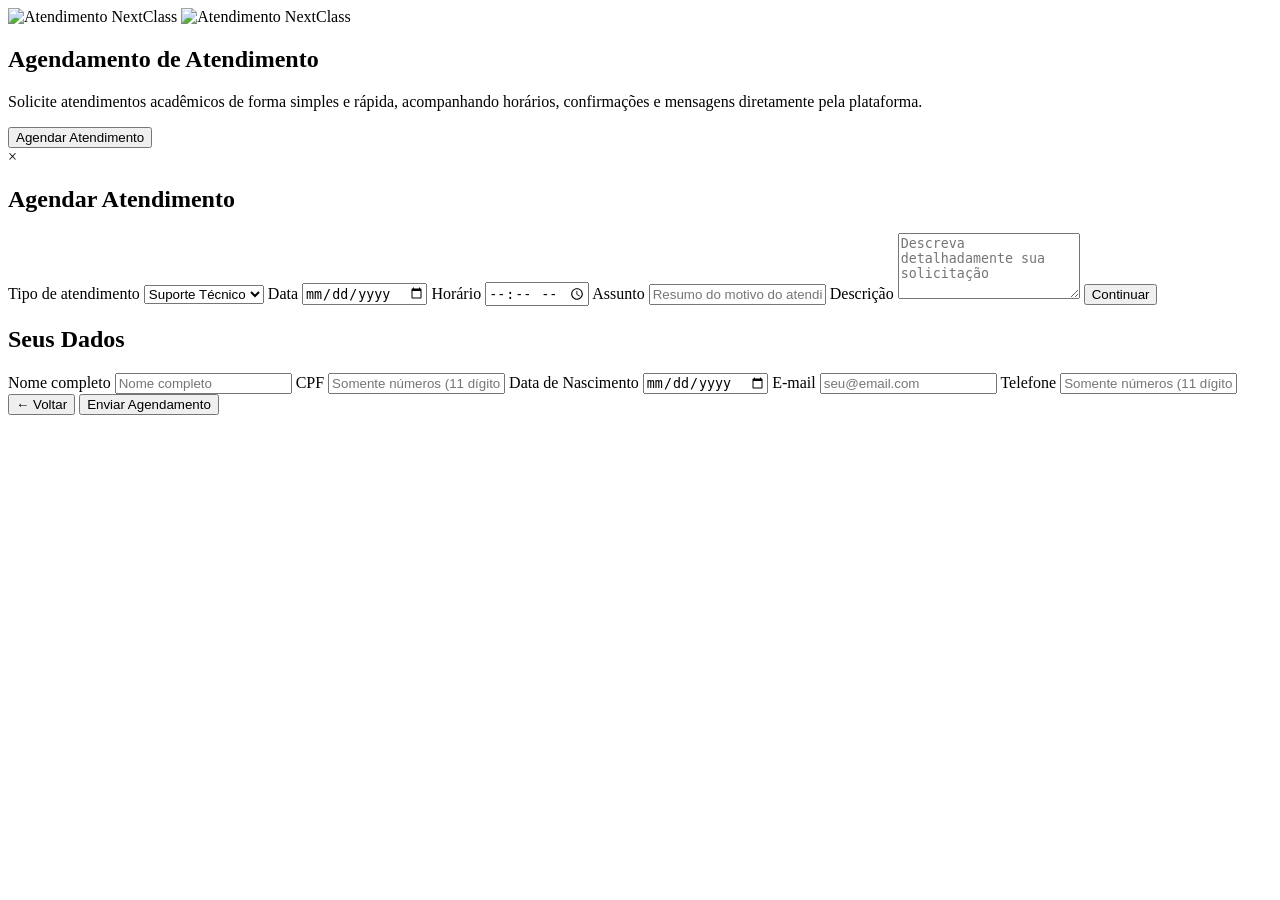
==== src/main/resources/templates/atendimento.html @ 5ac5b617 "feat: add page HTML to Atendimento" ====
<!DOCTYPE html>
<html xmlns:th="http://www.thymeleaf.org"
      th:replace="~{fragments/layout :: layout(
          titulo='Agendamento de Atendimento',
          paginaAtual='atendimento',
          conteudo=~{::main},
          estilos=~{::link},
          scripts=~{::script})}">

<head>
    <link rel="stylesheet" th:href="@{/css/atendimento.css}">
</head>

<body>
<main>

    <section class="about-system">
        <div class="about-container">

            <div class="about-image">
                <img th:src="@{/assets/atendimento-icon.png}" class="logo-dark" alt="Atendimento NextClass">
                <img th:src="@{/assets/atendimento-icon-white.png}" class="logo-white" alt="Atendimento NextClass">
            </div>

            <div class="about-text">
                <h2>Agendamento de Atendimento</h2>
                <p>
                    Solicite atendimentos acadêmicos de forma simples e rápida, acompanhando
                    horários, confirmações e mensagens diretamente pela plataforma.
                </p>
                <button id="abrirModal">Agendar Atendimento</button>
            </div>

        </div>
    </section>

    <!-- MODAL -->
    <div class="modal" id="modal">
        <div class="modal-content">

            <span class="fechar" id="fecharModal">&times;</span>
            <div class="etapa active" id="etapa1">

                <h2>Agendar Atendimento</h2>

                <label for="tipo">Tipo de atendimento</label>
                <select id="tipo" name="tipo">
                    <option value="SUPORTE">Suporte Técnico</option>
                    <option value="ACADEMICO">Acadêmico</option>
                    <option value="FINANCEIRO">Financeiro</option>
                    <option value="OUTRO">Outro</option>
                </select>

                <label for="data">Data</label>
                <input type="date" id="data" name="data">

                <label for="hora">Horário</label>
                <input type="time" id="hora" name="hora" min="08:00" max="19:00">

                <label for="assunto">Assunto</label>
                <input type="text" id="assunto" name="assunto"
                       placeholder="Resumo do motivo do atendimento" maxlength="200">

                <label for="descricao">Descrição</label>
                <textarea id="descricao" name="descricao"
                          placeholder="Descreva detalhadamente sua solicitação"
                          maxlength="2000" rows="4"></textarea>

                <button id="proxima" type="button">Continuar</button>

            </div>
            <div class="etapa" id="etapa2">

                <h2>Seus Dados</h2>

                <input type="hidden" id="tipoHidden">
                <input type="hidden" id="dataHidden">
                <input type="hidden" id="horaHidden">
                <input type="hidden" id="assuntoHidden">
                <input type="hidden" id="descricaoHidden">

                <label for="nomeCompleto">Nome completo</label>
                <input type="text" id="nomeCompleto" name="nomeCompleto"
                       placeholder="Nome completo" maxlength="100">

                <label for="cpf">CPF</label>
                <input type="text" id="cpf" name="cpf"
                       placeholder="Somente números (11 dígitos)" maxlength="11">

                <label for="dataNascimento">Data de Nascimento</label>
                <input type="date" id="dataNascimento" name="dataNascimento">

                <label for="email">E-mail</label>
                <input type="email" id="email" name="email" placeholder="seu@email.com">

                <label for="telefone">Telefone</label>
                <input type="tel" id="telefone" name="telefone"
                       placeholder="Somente números (11 dígitos)" maxlength="11">

                <div id="mensagemRetorno" style="display:none; margin-top:10px;"></div>

                <div class="etapa2-botoes">
                    <button id="voltar" type="button">&#8592; Voltar</button>
                    <button id="enviarAgendamento" type="button">Enviar Agendamento</button>
                </div>

            </div>

        </div>
    </div>

</main>

<script th:src="@{/js/atendimento.js}"></script>
</body>
</html>
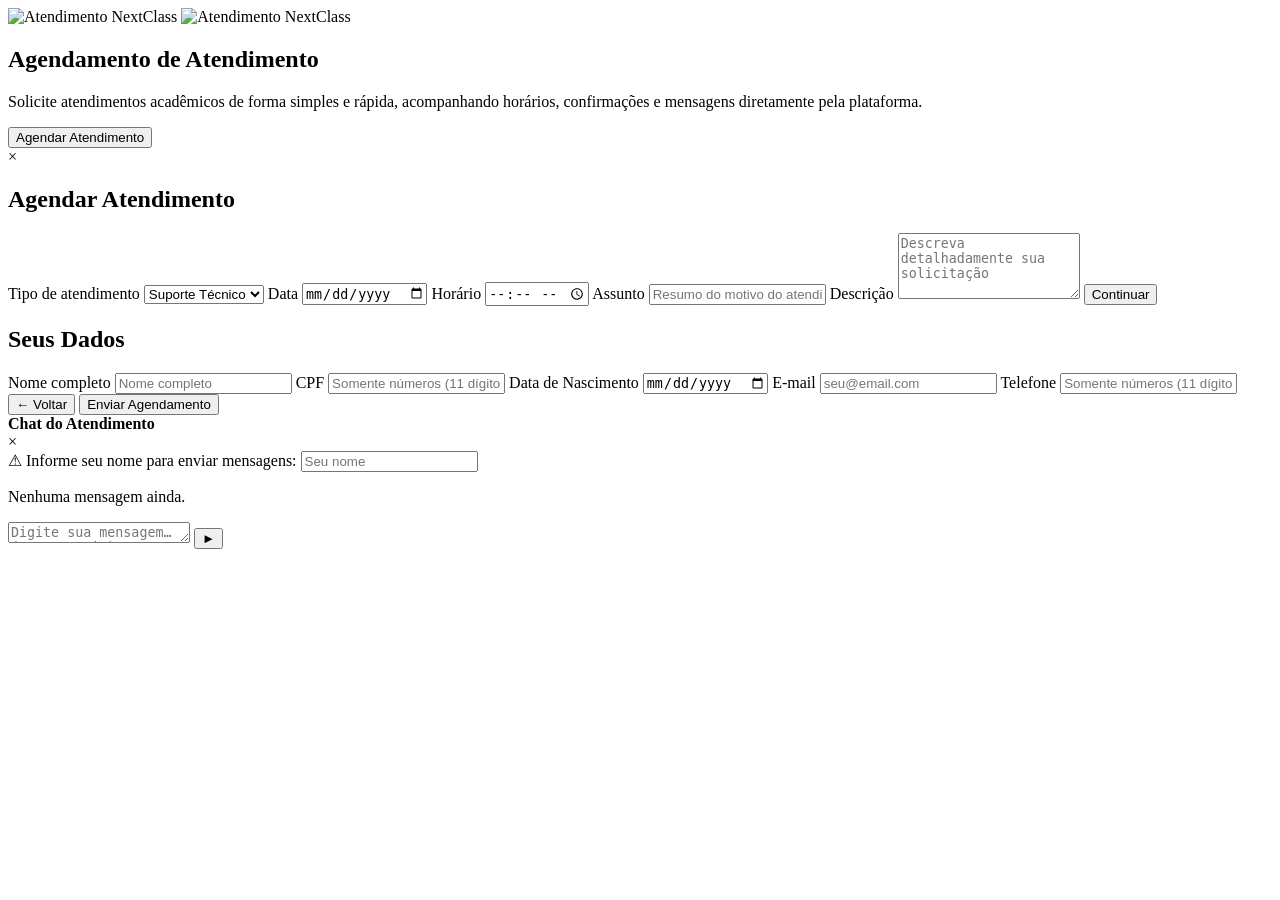
==== commit 8fb71756: "feat: add new section and modal chat" ====
--- a/src/main/resources/templates/atendimento.html
+++ b/src/main/resources/templates/atendimento.html
@@ -31,6 +31,13 @@
                 <button id="abrirModal">Agendar Atendimento</button>
             </div>
 
+        </div>
+    </section>
+
+    <section id="meusAtendimentos" class="meus-atendimentos" style="display:none;">
+        <div class="meus-atendimentos-container">
+            <h3>Meus Atendimentos</h3>
+            <div id="listaAtendimentos"></div>
         </div>
     </section>
 
@@ -108,6 +115,35 @@
 
         </div>
     </div>
+    <div class="modal" id="modalChat">
+        <div class="modal-content modal-chat-content">
+
+            <div class="chat-header-modal">
+                <div>
+                    <strong id="chatTitulo">Chat do Atendimento</strong>
+                    <span id="chatAssunto"></span>
+                </div>
+                <span class="fechar" id="fecharChat">&times;</span>
+            </div>
+
+            <div id="chatAnonBar">
+                <span>⚠ Informe seu nome para enviar mensagens:</span>
+                <input type="text" id="chatNomeAnon" placeholder="Seu nome" maxlength="100">
+            </div>
+
+            <div id="chatMensagens">
+                <p id="chatVazio" class="chat-empty">Nenhuma mensagem ainda.</p>
+            </div>
+
+            <p id="chatErro"></p>
+
+            <div class="chat-composer">
+                <textarea id="chatInput" placeholder="Digite sua mensagem… (Enter envia)" rows="1"></textarea>
+                <button id="chatEnviar">&#9658;</button>
+            </div>
+
+        </div>
+    </div>
 
 </main>
 
